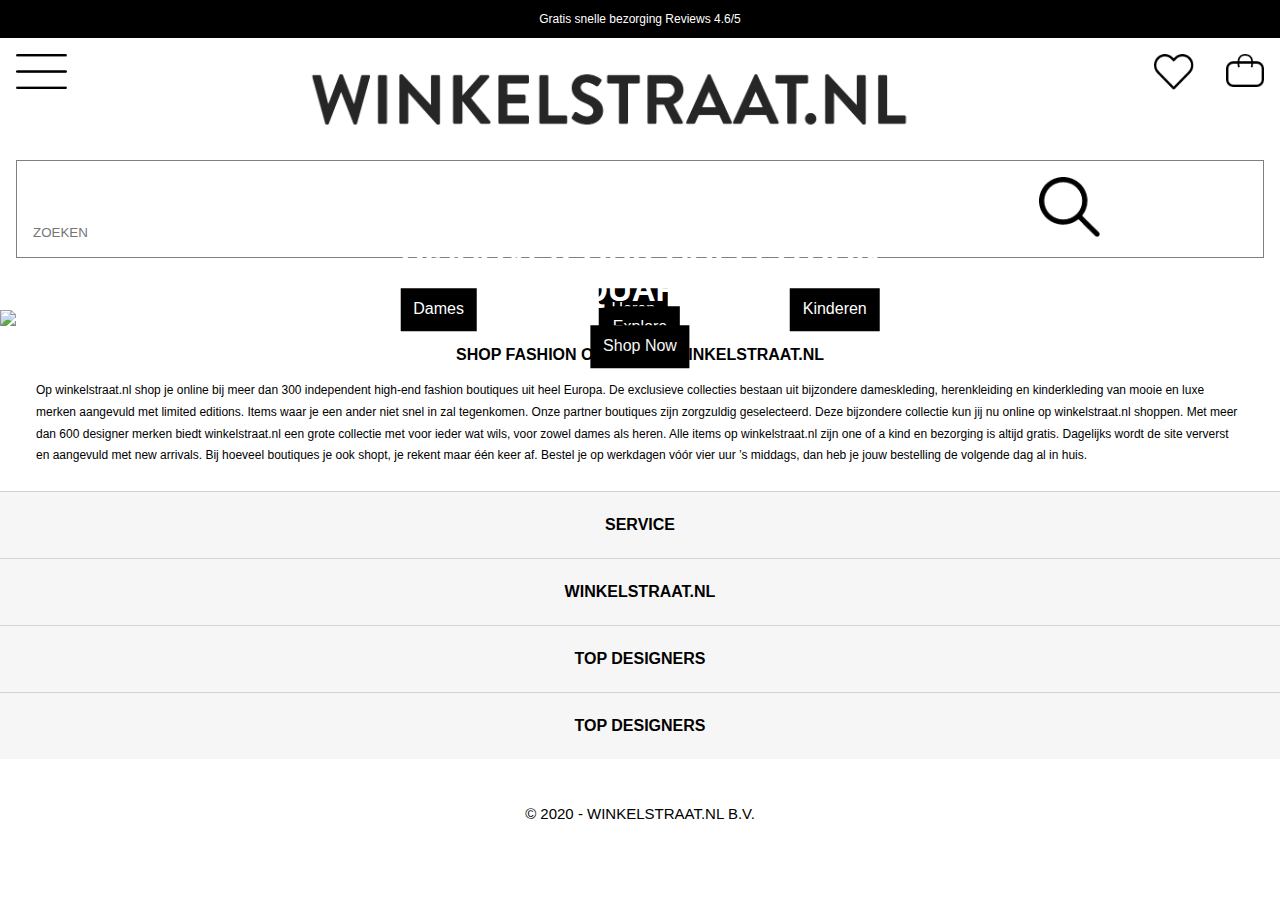
==== index.html @ 3cd6edc6 "Add files via upload" ====
<!doctype html>
<html lang="nl">

<head>
	<meta charset="UTF-8">
	<meta name="author" content="jouw naam">
	<meta name="viewport" content="width=device-width, initial-scale=1">

	<title>Winkelstraat.nl | Shop kleding van 600+ luxe merken | Gratis bezorging</title>

	<link href="styles/style.css" rel="stylesheet">
	<link rel="stylesheet" href="https://cdnjs.cloudflare.com/ajax/libs/font-awesome/4.7.0/css/font-awesome.min.css">

</head>

<body>

	<header>

		<p>Gratis snelle bezorging Reviews 4.6/5</p>
		<i></i>

		<ul>
			<li><a><img src="images/hamburgermenu.png" alt="hamburgermenu" width="100%"></a></li>
			<li><a><img src="images/logo.png" alt="logo winkelstraat" width="60%" ></a></li>
			<li><a><img src="images/heart.png" alt="wishlist" width="100%" ></a></li>
			<li><a><img src="images/bag.png" alt="winkelmandje" width="100%"></a></li>
		</ul>

		<form action="">
  		<input type="text" placeholder="ZOEKEN" name="search">
  		<button type="button" name="button"><img src="images/search.png" alt="" width="50%" ></button>
		</form>

	</header>




	<main>

		<section>

			<div>
				<h1>Discover our collection</h1>
				<ul>
					<li><a href="https://www.winkelstraat.nl/dames">Dames</a></li>
					<li><a href="https://www.winkelstraat.nl/heren">Heren</a></li>
					<li><a href="https://www.winkelstraat.nl/kinderen">Kinderen</a> </li>
				</ul>
			</div>

			<img src="https://www.winkelstraat.nl/cdn-cgi/image/width=1024,height=1024,quality=85,f=auto/media/wysiwyg/home/homepage-lts-algemeen.jpg" alt="" width="100%" >

		</section>

	</main>



		<section>

			<div>
				<h1>New Arrivals x Kids</h1>
				<ul>
					<li><a href="https://www.winkelstraat.nl/new/kinderen">Explore</a></li>
			</div>

			<img src="https://www.winkelstraat.nl/media/catalog/category/Homepage-kids.jpg" alt="" width="100%">

		</section>


		<section>
			<div>
				<h1>Dsquared2</h1>
				<ul>
					<li><a href="https://www.winkelstraat.nl/designers/dsquared2"></a>Shop Now</li>
			</div>


			<img src="https://www.winkelstraat.nl/cdn-cgi/image/width=1200,height=1200,quality=85,f=auto/media/wysiwyg/home-gender/heren/20200406-dsquared2-homepage.jpg" width="100%">
		</section>


		<h2>Shop fashion online op winkelstraat.nl</h2>

		<p>Op winkelstraat.nl shop je online bij meer dan 300 independent high-end fashion boutiques uit heel Europa. De exclusieve collecties bestaan uit bijzondere dameskleding, herenkleiding en kinderkleding van mooie en luxe merken aangevuld met limited editions. Items waar je een ander niet snel in zal tegenkomen. Onze partner boutiques zijn zorgzuldig geselecteerd. Deze bijzondere collectie kun jij nu online op winkelstraat.nl shoppen. Met meer dan 600 designer merken biedt winkelstraat.nl een grote collectie met voor ieder wat wils, voor zowel dames als heren. Alle items op winkelstraat.nl zijn one of a kind en bezorging is altijd gratis. Dagelijks wordt de site ververst en aangevuld met new arrivals. Bij hoeveel boutiques je ook shopt, je rekent maar één keer af. Bestel je op werkdagen vóór vier uur ’s middags, dan heb je jouw bestelling de volgende dag al in huis. </p>

	<footer>

		<section>
			<h2>Service</h2>
			<ul>
				<li><a href="">Klantenservice</a></li>
				<li><a href="">Veelgestelde vragen</a></li>
				<li><a href="">Verzenden</a></li>
				<li><a href="">Betalen</a></li>
				<li><a href="">Nieuwsbrief</a></li>
			</ul>
		</section>

		<section>
			<h2>Winkelstraat.nl</h2>
			<ul>
				<li><a href="">Over ons</a></li>
				<li><a href="">Klantenbeoordelingen</a></li>
				<li><a href="">Jobs en stages</a></li>
				<li><a href="">Samenwerken </a></li>
				<li><a href="">Voorwaarden en privacy</a></li>
				<li><a href="">Voorwaarden boutiques</a></li>
				<li><a href="">Cookies</a></li>
			</ul>

		</section>

		<section>
			<h2>Top designers</h2>
			<ul>
				<li><a href="">Over ons</a></li>
				<li><a href="">Klantenbeoordelingen</a></li>
				<li><a href="">Jobs en stages</a></li>
				<li><a href="">Samenwerken </a></li>
				<li><a href="">Voorwaarden en privacy</a></li>
				<li><a href="">Voorwaarden boutiques</a></li>
				<li><a href="">Cookies</a></li>
			</ul>
		</section>

		<section>
			<h2>Top designers</h2>
			<ul>
				<li><a href="">Over ons</a></li>
				<li><a href="">Klantenbeoordelingen</a></li>
				<li><a href="">Jobs en stages</a></li>
				<li><a href="">Samenwerken </a></li>
				<li><a href="">Voorwaarden en privacy</a></li>
				<li><a href="">Voorwaarden boutiques</a></li>
				<li><a href="">Cookies</a></li>
			</ul>
		</section>

		<section>
			<ul>
				<li><a href="https://www.thuiswinkel.org/leden/winkelstraat.nl/certificaat"><img src="images/thuiswinkel-waarborg-logo.png" width="40%"></a></li>
				<li><a href="https://www.ecommercetrustmark.eu/thuiswinkel/"><img src="images/trust-ecommerce-europe-logo.png" width="40%"></a></li>
				<li><img src="images/ideal-logo.png" width="40%"></li>
				<li><img src="images/afterpay-logo.png" width="100%"></li>
				<li><img src="images/visa-logo.png" width="40%"></li>
				<li><img src="images/mastercard-logo.png" width="40%"></li>
				<li><img src="images/american-express-logo.png" width="40%"></li>
				<li><img src="images/paypal-logo.png" width="100%"</li>
				<li><img src="images/bancontact-mister-cash-logo.png" width="40%"></li>
				<li><img src="images/ups-logo.png" width="40%"></li>
			</ul>
		</section>
	</footer>

		<p> © 2020 - WINKELSTRAAT.NL B.V. </p>

		<script src="scripts/script.js"></script>
</body>

</html>
---- styles/style.css ----
/* CSS Document */

*, *::after, *::before {
  box-sizing:border-box;
  margin: 0; padding: 0;
}

body {
  font-family: sans-serif;
}

/* De paragraaf in de header*/
body header p {
  background-color: #000000;
  color: #FFFFFF;
  text-align: center;
  padding: 1em;
  font-size: 12px;
}



header > ul {
  display: flex;
  justify-content: space-between;

}

header li  {
  color: black;
  list-style-type: none;
  text-align: center;
  margin: 1em;

}

header ul li:first-of-type {
  flex-grow: 4;
}

header ul li:nth-of-type(2){
  flex-grow: 1;

}

header ul li:nth-of-type(3) {
  flex-grow: 1;
}

header ul li:last-of-type {
  flex-grow: 1;
}


header li a {
  text-decoration: none;

}



/* Het formulier krijgt een display flex, zodat alle content in het midden van de pagina komt te staan, van uit horizontaal gezien*/
header form {
  border: 1px solid grey;
  padding: 1em 1em;
  margin: 0 1em 1em 1em;
}

header input {
  border: none;
  width: 80%;
}


header button {
  border: none;
  background-color: white;
  width: 10%;
}





/*Eerste afbeelding - heren, dames & kinderen*/



/* Het section element wordt relative gezet*/
body main section {
  position: relative;
}

/* Het element wordt gepossitioneerd ten opzichte van het parent element, de section. */
body main section div {
  position: absolute;
  top:50%;
  left:50%;
  transform:translate(-50%, -50%);
}

/* De h2 wordt aangeroepen */
body main section h1 {
  color: #FFFFFF;
  text-align: center;
  line-height: 36px;
  font-size: 33px;
  text-transform: uppercase;
  margin-bottom: 0.5em;
}

/* Deze unorderd list wordt doormiddel van display: flex naast elkaar gepositioneerd en ruimte tussen de li's*/
body main section div ul {
  display: flex;
  justify-content: space-between;
}

/* De drie verschillende lijstjes worden aangesproken*/
body main > section li {
  background-color: #000000;
  list-style-type: none;
  padding: 12.5px 12.5px;
}

/*De linkjes worden aangesproken*/
body main section ul li a {
  text-decoration: none;
  color: white;
}


/*Tweede afbeelding - explore kinderen*/


/*Het directe child van de body is de section die een relatief is*/
body > section {
  position: relative;

}

body > section div {
  position: absolute;
  top:50%;
  left:50%;
  transform:translate(-50%, -50%);
}

body > section h1 {
  color: #FFFFFF;
  text-align: center;
  line-height: 36px;
  font-size: 33px;
  text-transform: uppercase;
  margin-bottom: 0.5em;
}

body > section div ul {
  display: flex;
  justify-content: center;
}

/* De drie verschillende lijstjes worden aangesproken*/
div > ul li{
  background-color: #000000;
  list-style-type: none;
  padding: 12.5px 12.5px;
  color: #F6F6F6;
  text-decoration: none;
}



/*De linkjes worden aangesproken*/
body section div ul li a {
  text-decoration: none;
  color: white;
}


body h2 {
  font-size: 16px;
  font-weight: bold;
  text-transform: uppercase;
  text-align: center;
  margin: 1em 2em;

}

/*Informatie over de winkel*/
body > p:first-of-type {
  font-weight: lighter;
  font-size: 12px;
  line-height: 180%;
  margin: 1em 3em 2em;

}

footer section h2 {
  background-color: #F6F6F6;
  padding: 1.5em;
  margin: 0;
  border-top: 0.1em solid lightgray;
}

footer section ul li {
  display: none;
  background-color: #F6F6F6;
  text-align: center;
  padding: 0.5em;

}

footer section ul li a{
  text-decoration: none;
  color: #000000;

}



body footer section:last-of-type ul  {
  display: flex;
  flex-wrap: wrap;
  width: 80%;
  margin: 1em auto;

}

body footer section:last-of-type ul li  {
  flex-wrap: wrap;
  margin-top: 2em;
  text-decoration: none;
  list-style-type: none;
  width: 25%;
  padding: 0;
  margin: 0;
  background-color: white;
}





/*De 2020 laatste paragraaf*/
body > p:nth-of-type(2) {
  text-align: center;
  font-weight: lighter;
  font-size: 15px;
  margin: 2em 0;
}
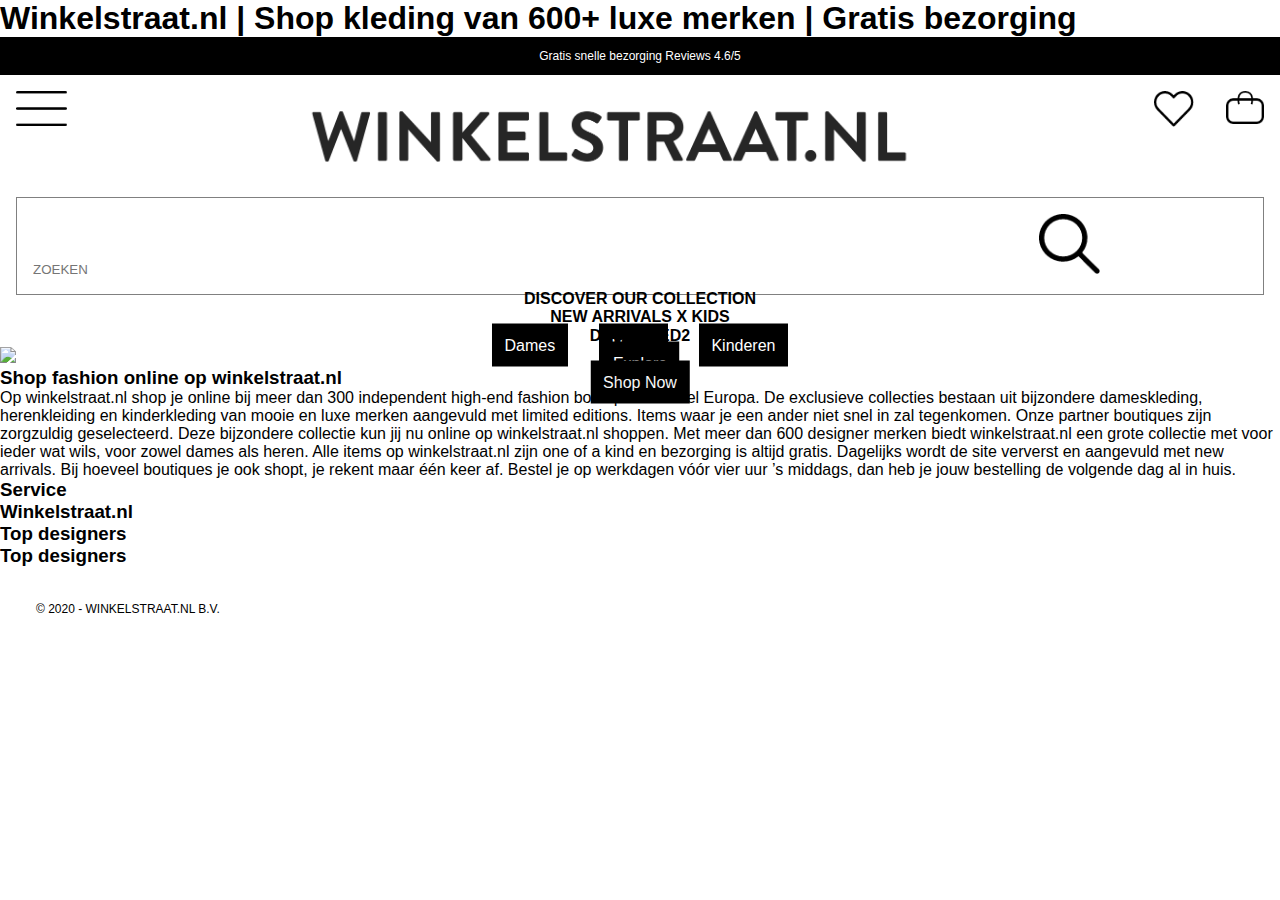
==== commit d9f3da24: "Add files via upload" ====
--- a/index.html
+++ b/index.html
@@ -16,7 +16,7 @@
 <body>
 
 	<header>
-
+		<h1>Winkelstraat.nl | Shop kleding van 600+ luxe merken | Gratis bezorging</h1>
 		<p>Gratis snelle bezorging Reviews 4.6/5</p>
 		<i></i>
 
@@ -42,7 +42,7 @@
 		<section>
 
 			<div>
-				<h1>Discover our collection</h1>
+				<h2>Discover our collection</h2>
 				<ul>
 					<li><a href="https://www.winkelstraat.nl/dames">Dames</a></li>
 					<li><a href="https://www.winkelstraat.nl/heren">Heren</a></li>
@@ -61,7 +61,7 @@
 		<section>
 
 			<div>
-				<h1>New Arrivals x Kids</h1>
+				<h2>New Arrivals x Kids</h2>
 				<ul>
 					<li><a href="https://www.winkelstraat.nl/new/kinderen">Explore</a></li>
 			</div>
@@ -73,7 +73,7 @@
 
 		<section>
 			<div>
-				<h1>Dsquared2</h1>
+				<h2>Dsquared2</h2>
 				<ul>
 					<li><a href="https://www.winkelstraat.nl/designers/dsquared2"></a>Shop Now</li>
 			</div>
@@ -82,15 +82,15 @@
 			<img src="https://www.winkelstraat.nl/cdn-cgi/image/width=1200,height=1200,quality=85,f=auto/media/wysiwyg/home-gender/heren/20200406-dsquared2-homepage.jpg" width="100%">
 		</section>
 
+		<section>
+			<h3>Shop fashion online op winkelstraat.nl</h3>
 
-		<h2>Shop fashion online op winkelstraat.nl</h2>
-
-		<p>Op winkelstraat.nl shop je online bij meer dan 300 independent high-end fashion boutiques uit heel Europa. De exclusieve collecties bestaan uit bijzondere dameskleding, herenkleiding en kinderkleding van mooie en luxe merken aangevuld met limited editions. Items waar je een ander niet snel in zal tegenkomen. Onze partner boutiques zijn zorgzuldig geselecteerd. Deze bijzondere collectie kun jij nu online op winkelstraat.nl shoppen. Met meer dan 600 designer merken biedt winkelstraat.nl een grote collectie met voor ieder wat wils, voor zowel dames als heren. Alle items op winkelstraat.nl zijn one of a kind en bezorging is altijd gratis. Dagelijks wordt de site ververst en aangevuld met new arrivals. Bij hoeveel boutiques je ook shopt, je rekent maar één keer af. Bestel je op werkdagen vóór vier uur ’s middags, dan heb je jouw bestelling de volgende dag al in huis. </p>
-
+			<p>Op winkelstraat.nl shop je online bij meer dan 300 independent high-end fashion boutiques uit heel Europa. De exclusieve collecties bestaan uit bijzondere dameskleding, herenkleiding en kinderkleding van mooie en luxe merken aangevuld met limited editions. Items waar je een ander niet snel in zal tegenkomen. Onze partner boutiques zijn zorgzuldig geselecteerd. Deze bijzondere collectie kun jij nu online op winkelstraat.nl shoppen. Met meer dan 600 designer merken biedt winkelstraat.nl een grote collectie met voor ieder wat wils, voor zowel dames als heren. Alle items op winkelstraat.nl zijn one of a kind en bezorging is altijd gratis. Dagelijks wordt de site ververst en aangevuld met new arrivals. Bij hoeveel boutiques je ook shopt, je rekent maar één keer af. Bestel je op werkdagen vóór vier uur ’s middags, dan heb je jouw bestelling de volgende dag al in huis. </p>
+		</section>
 	<footer>
 
 		<section>
-			<h2>Service</h2>
+			<h3>Service</h3>
 			<ul>
 				<li><a href="">Klantenservice</a></li>
 				<li><a href="">Veelgestelde vragen</a></li>
@@ -101,7 +101,7 @@
 		</section>
 
 		<section>
-			<h2>Winkelstraat.nl</h2>
+			<h3>Winkelstraat.nl</h3>
 			<ul>
 				<li><a href="">Over ons</a></li>
 				<li><a href="">Klantenbeoordelingen</a></li>
@@ -115,7 +115,7 @@
 		</section>
 
 		<section>
-			<h2>Top designers</h2>
+			<h3>Top designers</h3>
 			<ul>
 				<li><a href="">Over ons</a></li>
 				<li><a href="">Klantenbeoordelingen</a></li>
@@ -128,7 +128,7 @@
 		</section>
 
 		<section>
-			<h2>Top designers</h2>
+			<h3>Top designers</h3>
 			<ul>
 				<li><a href="">Over ons</a></li>
 				<li><a href="">Klantenbeoordelingen</a></li>
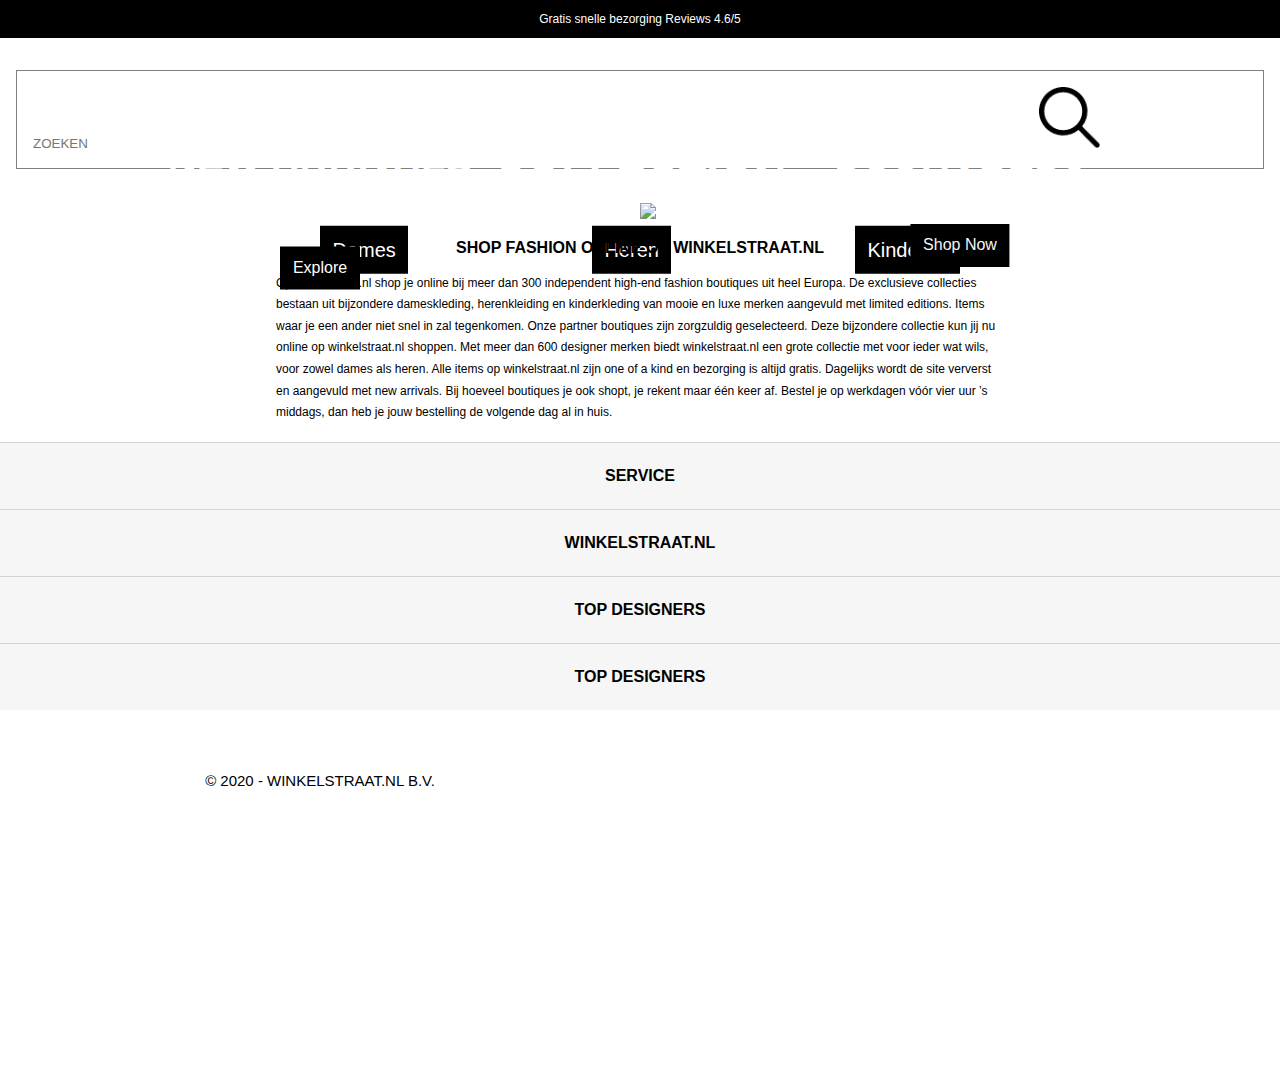
==== commit 9b1a29de: "Add files via upload" ====
--- a/index.html
+++ b/index.html
@@ -18,13 +18,13 @@
 	<header>
 		<h1>Winkelstraat.nl | Shop kleding van 600+ luxe merken | Gratis bezorging</h1>
 		<p>Gratis snelle bezorging Reviews 4.6/5</p>
-		<i></i>
+		 <i></i>
 
 		<ul>
-			<li><a><img src="images/hamburgermenu.png" alt="hamburgermenu" width="100%"></a></li>
-			<li><a><img src="images/logo.png" alt="logo winkelstraat" width="60%" ></a></li>
-			<li><a><img src="images/heart.png" alt="wishlist" width="100%" ></a></li>
-			<li><a><img src="images/bag.png" alt="winkelmandje" width="100%"></a></li>
+			<li><a></a></li>
+			<li><a></a></li>
+			<li><a></a></li>
+			<li><a></a></li>
 		</ul>
 
 		<form action="">
@@ -44,7 +44,7 @@
 			<div>
 				<h2>Discover our collection</h2>
 				<ul>
-					<li><a href="https://www.winkelstraat.nl/dames">Dames</a></li>
+					<li><a href="detailpagina.html">Dames</a></li>
 					<li><a href="https://www.winkelstraat.nl/heren">Heren</a></li>
 					<li><a href="https://www.winkelstraat.nl/kinderen">Kinderen</a> </li>
 				</ul>
--- a/styles/style.css
+++ b/styles/style.css
@@ -18,7 +18,31 @@
   font-size: 12px;
 }
 
-
+ body header i {
+   background-image: url("../images/stars.png");
+   z-index: 2;
+ }
+
+
+
+header ul li a:first-of-type {
+  background-image: url("../images/hamburgermenu.png");
+  background-repeat: no-repeat;
+  width: 30em;
+  text-decoration: none;
+}
+
+header ul li a:nth-of-type(2) {
+  background-image: url("../images/logo.png");
+}
+
+header ul li a:nth-of-type(3) {
+  background-image: url("../images/heart.png");
+}
+
+header ul li a:nth-of-type(4) {
+  background-image: url("../images/bag.png");
+}
 
 header > ul {
   display: flex;
@@ -51,10 +75,9 @@
   flex-grow: 1;
 }
 
-
-header li a {
-  text-decoration: none;
-
+header h1 {
+  position: absolute;
+  left: -666em;
 }
 
 
@@ -80,9 +103,6 @@
 
 
 
-
-
-/*Eerste afbeelding - heren, dames & kinderen*/
 
 
 
@@ -100,7 +120,7 @@
 }
 
 /* De h2 wordt aangeroepen */
-body main section h1 {
+body main section h2 {
   color: #FFFFFF;
   text-align: center;
   line-height: 36px;
@@ -108,6 +128,21 @@
   text-transform: uppercase;
   margin-bottom: 0.5em;
 }
+
+@media (min-width:50em) {
+    body main section h2 {
+      font-size: 45px;
+      line-height: 45px;
+      text-transform: uppercase;
+      margin-bottom: 0.5em;
+    }
+    body main section li {
+      font-size: 20px;
+    }
+  }
+
+
+
 
 /* Deze unorderd list wordt doormiddel van display: flex naast elkaar gepositioneerd en ruimte tussen de li's*/
 body main section div ul {
@@ -145,7 +180,7 @@
   transform:translate(-50%, -50%);
 }
 
-body > section h1 {
+body section h2 {
   color: #FFFFFF;
   text-align: center;
   line-height: 36px;
@@ -153,6 +188,15 @@
   text-transform: uppercase;
   margin-bottom: 0.5em;
 }
+
+@media (min-width:45em) {
+    body section h2 {
+      font-size: 40px;
+      line-height: 45px;
+      text-transform: uppercase;
+      margin-bottom: 0.5em;
+    }
+  }
 
 body > section div ul {
   display: flex;
@@ -177,7 +221,7 @@
 }
 
 
-body h2 {
+body section h3 {
   font-size: 16px;
   font-weight: bold;
   text-transform: uppercase;
@@ -187,23 +231,51 @@
 }
 
 /*Informatie over de winkel*/
-body > p:first-of-type {
+body section:last-of-type p {
   font-weight: lighter;
   font-size: 12px;
   line-height: 180%;
   margin: 1em 3em 2em;
-
-}
-
-footer section h2 {
+  margin: 0em 3em 1.5em ;
+}
+
+@media (min-width:45em) {
+ body {
+   display: grid;
+   grid-template-columns: 1fr 1fr;
+ }
+ header,
+ main,
+ footer,
+ section:last-of-type {
+   grid-column: 1 / -1;
+ }
+ body >  section:last-of-type {
+   max-width: 50em;
+   margin: 0 auto;
+ }
+}
+
+
+
+
+
+
+
+
+footer section h3 {
   background-color: #F6F6F6;
   padding: 1.5em;
   margin: 0;
   border-top: 0.1em solid lightgray;
 }
 
+footer section ul {
+  height: 0;
+  opacity: 0;
+}
+
 footer section ul li {
-  display: none;
   background-color: #F6F6F6;
   text-align: center;
   padding: 0.5em;
@@ -215,7 +287,6 @@
   color: #000000;
 
 }
-
 
 
 body footer section:last-of-type ul  {
@@ -242,7 +313,7 @@
 
 
 /*De 2020 laatste paragraaf*/
-body > p:nth-of-type(2) {
+body > p {
   text-align: center;
   font-weight: lighter;
   font-size: 15px;
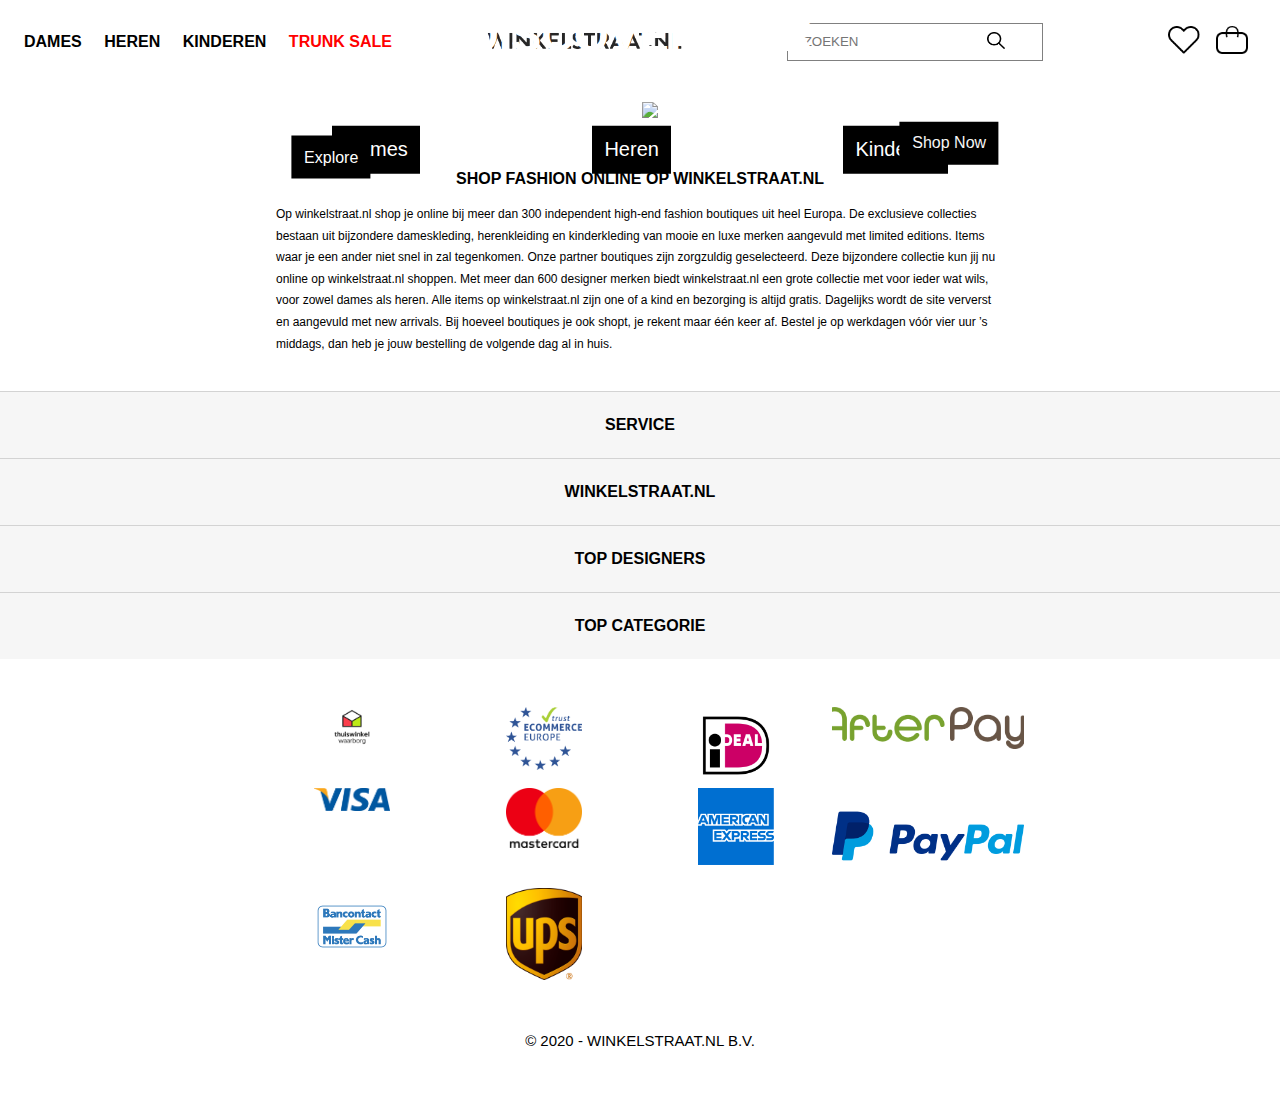
==== commit dc70fe31: "Add files via upload" ====
--- a/index.html
+++ b/index.html
@@ -17,19 +17,26 @@
 
 	<header>
 		<h1>Winkelstraat.nl | Shop kleding van 600+ luxe merken | Gratis bezorging</h1>
-		<p>Gratis snelle bezorging Reviews 4.6/5</p>
-		 <i></i>
 
 		<ul>
-			<li><a></a></li>
-			<li><a></a></li>
+			<li>Dames</li>
+			<li>Heren</li>
+			<li>Kinderen</li>
+			<li>Trunk Sale</li>
+		</ul>
+
+
+		<button type="button" name="button"></button>
+		<a><img src="images/logo.png" alt=""></a>
+
+		<ul>
 			<li><a></a></li>
 			<li><a></a></li>
 		</ul>
 
 		<form action="">
   		<input type="text" placeholder="ZOEKEN" name="search">
-  		<button type="button" name="button"><img src="images/search.png" alt="" width="50%" ></button>
+  		<button type="button" name="button"><img src="images/search.png" alt="" width="30%" ></button>
 		</form>
 
 	</header>
@@ -90,7 +97,7 @@
 	<footer>
 
 		<section>
-			<h3>Service</h3>
+			<button>Service</button>
 			<ul>
 				<li><a href="">Klantenservice</a></li>
 				<li><a href="">Veelgestelde vragen</a></li>
@@ -101,7 +108,7 @@
 		</section>
 
 		<section>
-			<h3>Winkelstraat.nl</h3>
+			<button>Winkelstraat.nl</button>
 			<ul>
 				<li><a href="">Over ons</a></li>
 				<li><a href="">Klantenbeoordelingen</a></li>
@@ -115,7 +122,7 @@
 		</section>
 
 		<section>
-			<h3>Top designers</h3>
+			<button>Top designers</button>
 			<ul>
 				<li><a href="">Over ons</a></li>
 				<li><a href="">Klantenbeoordelingen</a></li>
@@ -128,7 +135,7 @@
 		</section>
 
 		<section>
-			<h3>Top designers</h3>
+			<button>Top categorie</button>
 			<ul>
 				<li><a href="">Over ons</a></li>
 				<li><a href="">Klantenbeoordelingen</a></li>
@@ -154,11 +161,14 @@
 				<li><img src="images/ups-logo.png" width="40%"></li>
 			</ul>
 		</section>
-	</footer>
 
 		<p> © 2020 - WINKELSTRAAT.NL B.V. </p>
 
+	</footer>
+
+
 		<script src="scripts/script.js"></script>
+
 </body>
 
 </html>
--- a/styles/style.css
+++ b/styles/style.css
@@ -9,44 +9,128 @@
   font-family: sans-serif;
 }
 
-/* De paragraaf in de header*/
-body header p {
-  background-color: #000000;
-  color: #FFFFFF;
-  text-align: center;
-  padding: 1em;
-  font-size: 12px;
-}
-
- body header i {
-   background-image: url("../images/stars.png");
-   z-index: 2;
- }
-
-
-
-header ul li a:first-of-type {
+
+header {
+  display: flex;
+  flex-wrap: wrap;
+  align-items: center;
+
+}
+
+
+header > button,
+header ul:nth-of-type(2) li:first-of-type a,
+header ul:nth-of-type(2) li:nth-last-of-type(1) a {
+  background-size: contain;
+  background-position: center;
+  display: inline-block;
+  width: 2em;
+  height: 2em;
+  text-decoration: none;
+}
+
+header > button {
   background-image: url("../images/hamburgermenu.png");
   background-repeat: no-repeat;
-  width: 30em;
-  text-decoration: none;
-}
-
-header ul li a:nth-of-type(2) {
+  margin-left: 1.5em
+}
+
+header a:first-of-type img {
   background-image: url("../images/logo.png");
-}
-
-header ul li a:nth-of-type(3) {
+  background-repeat: no-repeat;
+  width: 12.5em;
+
+}
+
+header ul li:nth-of-type(1) a {
   background-image: url("../images/heart.png");
-}
-
-header ul li a:nth-of-type(4) {
+  background-repeat: no-repeat;
+}
+
+header ul li:nth-of-type(2) a {
   background-image: url("../images/bag.png");
-}
-
-header > ul {
+  background-repeat: no-repeat;
+  margin-right: 0.5em;
+}
+
+header ul {
   display: flex;
   justify-content: space-between;
+  align-items: center;
+
+
+}
+
+header {
+  display: flex;
+  flex-wrap: wrap;
+  align-items: center;
+  justify-content: space-between;
+}
+
+header ul:first-of-type {
+  display: none;
+}
+
+
+
+header form {
+  width: 100%;
+}
+
+
+header > button {
+  display:block;
+}
+
+@media (min-width:1227px) {
+    body main{
+      margin: 0 1.5em;
+
+    }
+
+    body > section:first-of-type div h2 {
+      margin: 0 0.5em;
+      font-size: 30px;
+    }
+
+    body > section:first-of-type {
+        margin-left: 1.5em;
+        margin-right: 0.5em;
+
+    }
+
+    body > section:nth-last-of-type(2) {
+        margin-right: 1.5em;
+        margin-left: 0.5em;
+
+    }
+
+
+    header {
+      justify-content: space-between;
+    }
+    header form {
+      width: 20vw;
+      order: 3;
+    }
+    header ul:first-of-type {
+      width: 30vw;
+      display: flex;
+      order: -1;
+      margin-left: 1em;
+    }
+    header > a img {
+      order: 2;
+    }
+
+    header ul:last-of-type {
+      order: 4;
+      margin: 1em;
+    }
+    header > button {
+      display: none;
+    }
 
 }
 
@@ -54,26 +138,15 @@
   color: black;
   list-style-type: none;
   text-align: center;
-  margin: 1em;
-
-}
-
-header ul li:first-of-type {
-  flex-grow: 4;
-}
-
-header ul li:nth-of-type(2){
-  flex-grow: 1;
-
-}
-
-header ul li:nth-of-type(3) {
-  flex-grow: 1;
-}
-
-header ul li:last-of-type {
-  flex-grow: 1;
-}
+  margin: 0.5em;
+  font-weight: bold;
+  text-transform: uppercase;
+}
+
+header li:last-of-type  {
+  color: red;
+}
+
 
 header h1 {
   position: absolute;
@@ -85,8 +158,10 @@
 /* Het formulier krijgt een display flex, zodat alle content in het midden van de pagina komt te staan, van uit horizontaal gezien*/
 header form {
   border: 1px solid grey;
-  padding: 1em 1em;
-  margin: 0 1em 1em 1em;
+  padding: 0.5em 1em;
+  margin: 1em 1em 1em 1em;
+  display: flex;
+  justify-content: space-between;
 }
 
 header input {
@@ -98,7 +173,6 @@
 header button {
   border: none;
   background-color: white;
-  width: 10%;
 }
 
 
@@ -134,10 +208,11 @@
       font-size: 45px;
       line-height: 45px;
       text-transform: uppercase;
-      margin-bottom: 0.5em;
+
     }
     body main section li {
       font-size: 20px;
+
     }
   }
 
@@ -148,6 +223,7 @@
 body main section div ul {
   display: flex;
   justify-content: space-between;
+
 }
 
 /* De drie verschillende lijstjes worden aangesproken*/
@@ -187,11 +263,11 @@
   font-size: 33px;
   text-transform: uppercase;
   margin-bottom: 0.5em;
+
 }
 
 @media (min-width:45em) {
     body section h2 {
-      font-size: 40px;
       line-height: 45px;
       text-transform: uppercase;
       margin-bottom: 0.5em;
@@ -226,8 +302,16 @@
   font-weight: bold;
   text-transform: uppercase;
   text-align: center;
-  margin: 1em 2em;
-
+  margin: 3em 2em 1em;
+
+}
+
+body > section:first-of-type {
+  margin-right: 0.1em;
+}
+
+body > section:nth-of-type(2) {
+  margin-left: 0.15em;
 }
 
 /*Informatie over de winkel*/
@@ -235,8 +319,7 @@
   font-weight: lighter;
   font-size: 12px;
   line-height: 180%;
-  margin: 1em 3em 2em;
-  margin: 0em 3em 1.5em ;
+  margin: 0em 3em 3em ;
 }
 
 @media (min-width:45em) {
@@ -270,9 +353,46 @@
   border-top: 0.1em solid lightgray;
 }
 
+footer section button {
+  background-color: #F6F6F6;
+  padding: 1.5em;
+  margin: 0;
+  border-top: 0.01em solid lightgray;
+  border-bottom: 0em;
+  border-right: 0em;
+  border-left: 0em;
+  width: 100%;
+  font-size: 16px;
+  font-weight: bold;
+  text-transform: uppercase;
+  outline: none;
+}
+
+
 footer section ul {
-  height: 0;
+  max-height: 0;
   opacity: 0;
+  transition: 1s;
+}
+
+.toonFooter footer section:first-of-type ul {
+  max-height: 100em;
+  opacity: 1;
+}
+
+.toonFooter2 footer section:nth-of-type(2) ul {
+  max-height: 100em;
+  opacity: 1;
+}
+
+.toonFooter3 footer section:nth-of-type(3) ul {
+  max-height: 100em;
+  opacity: 1;
+}
+
+.toonFoote4 footer section:nth-of-type(4) ul {
+  max-height: 100em;
+  opacity: 1;
 }
 
 footer section ul li {
@@ -292,9 +412,8 @@
 body footer section:last-of-type ul  {
   display: flex;
   flex-wrap: wrap;
-  width: 80%;
-  margin: 1em auto;
-
+  width: 60%;
+  margin: 3em auto;
 }
 
 body footer section:last-of-type ul li  {
@@ -308,14 +427,20 @@
   background-color: white;
 }
 
+footer section:last-of-type ul {
+  max-height: 1000em;
+  opacity: 1;
+
+}
+
 
 
 
 
 /*De 2020 laatste paragraaf*/
-body > p {
+body footer > p {
   text-align: center;
   font-weight: lighter;
   font-size: 15px;
-  margin: 2em 0;
-}
+  margin: 3em 0;
+}
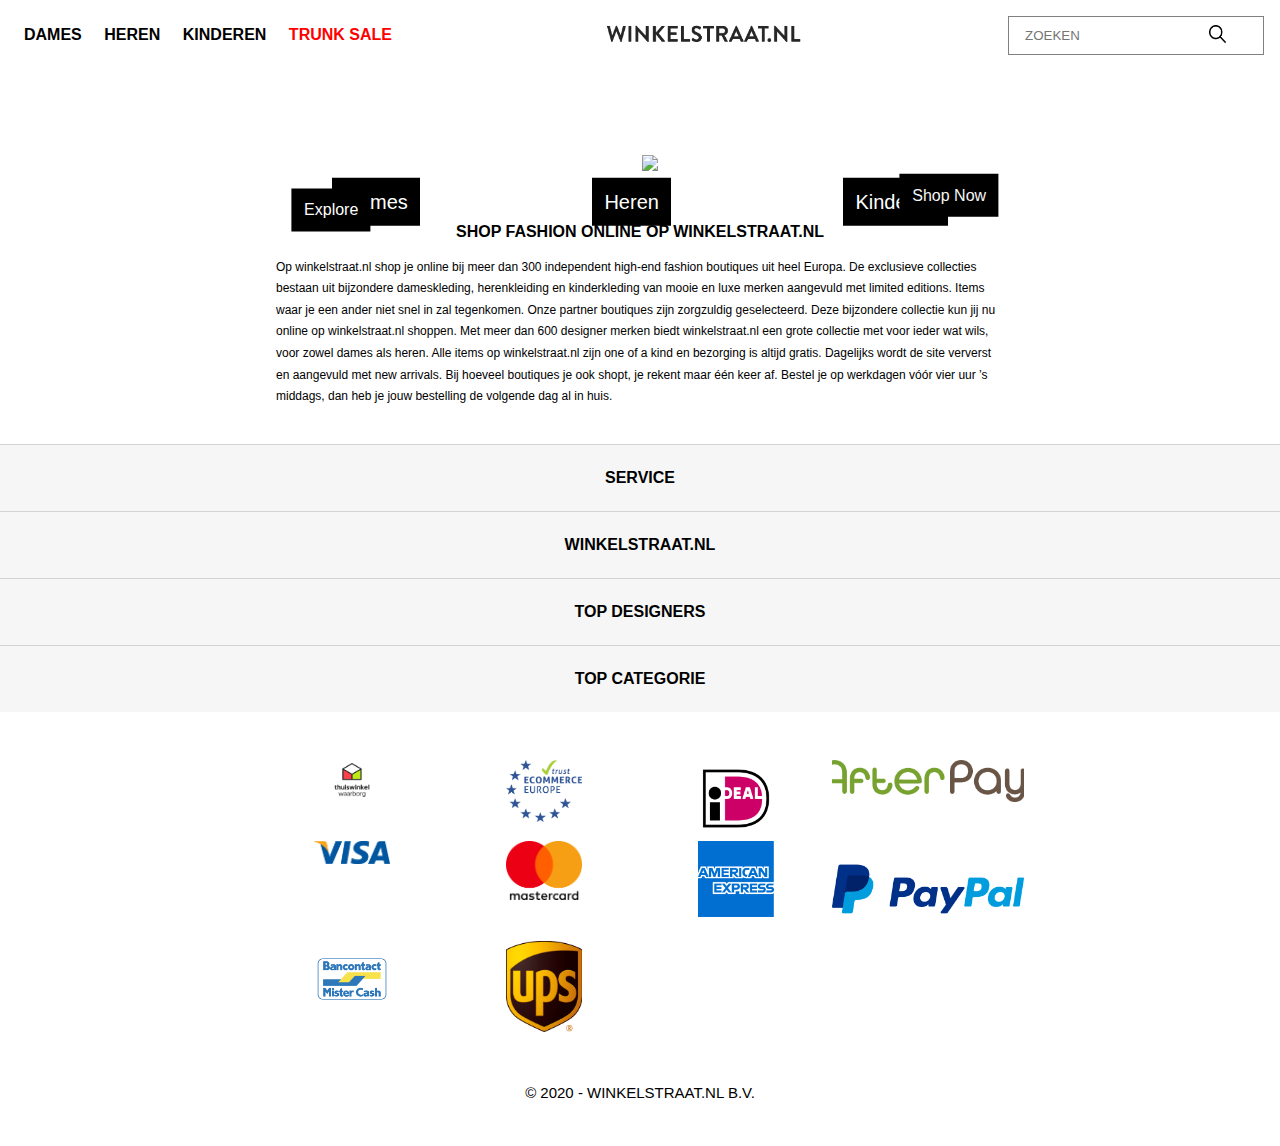
==== commit 9e7913c9: "Add files via upload" ====
--- a/index.html
+++ b/index.html
@@ -17,14 +17,14 @@
 
 	<header>
 		<h1>Winkelstraat.nl | Shop kleding van 600+ luxe merken | Gratis bezorging</h1>
-
-		<ul>
-			<li>Dames</li>
-			<li>Heren</li>
-			<li>Kinderen</li>
-			<li>Trunk Sale</li>
-		</ul>
-
+		<nav>
+			<ul>
+				<li>Dames</li>
+				<li>Heren</li>
+				<li>Kinderen</li>
+				<li>Trunk Sale</li>
+			</ul>
+		</nav>
 
 		<button type="button" name="button"></button>
 		<a><img src="images/logo.png" alt=""></a>
@@ -94,10 +94,11 @@
 
 			<p>Op winkelstraat.nl shop je online bij meer dan 300 independent high-end fashion boutiques uit heel Europa. De exclusieve collecties bestaan uit bijzondere dameskleding, herenkleiding en kinderkleding van mooie en luxe merken aangevuld met limited editions. Items waar je een ander niet snel in zal tegenkomen. Onze partner boutiques zijn zorgzuldig geselecteerd. Deze bijzondere collectie kun jij nu online op winkelstraat.nl shoppen. Met meer dan 600 designer merken biedt winkelstraat.nl een grote collectie met voor ieder wat wils, voor zowel dames als heren. Alle items op winkelstraat.nl zijn one of a kind en bezorging is altijd gratis. Dagelijks wordt de site ververst en aangevuld met new arrivals. Bij hoeveel boutiques je ook shopt, je rekent maar één keer af. Bestel je op werkdagen vóór vier uur ’s middags, dan heb je jouw bestelling de volgende dag al in huis. </p>
 		</section>
+
 	<footer>
 
 		<section>
-			<button>Service</button>
+			<button type="button">Service</button>
 			<ul>
 				<li><a href="">Klantenservice</a></li>
 				<li><a href="">Veelgestelde vragen</a></li>
@@ -108,7 +109,7 @@
 		</section>
 
 		<section>
-			<button>Winkelstraat.nl</button>
+			<button type="button">Winkelstraat.nl</button>
 			<ul>
 				<li><a href="">Over ons</a></li>
 				<li><a href="">Klantenbeoordelingen</a></li>
@@ -122,7 +123,7 @@
 		</section>
 
 		<section>
-			<button>Top designers</button>
+			<button type="button">Top designers</button>
 			<ul>
 				<li><a href="">Over ons</a></li>
 				<li><a href="">Klantenbeoordelingen</a></li>
@@ -135,7 +136,7 @@
 		</section>
 
 		<section>
-			<button>Top categorie</button>
+			<button type="button">Top categorie</button>
 			<ul>
 				<li><a href="">Over ons</a></li>
 				<li><a href="">Klantenbeoordelingen</a></li>
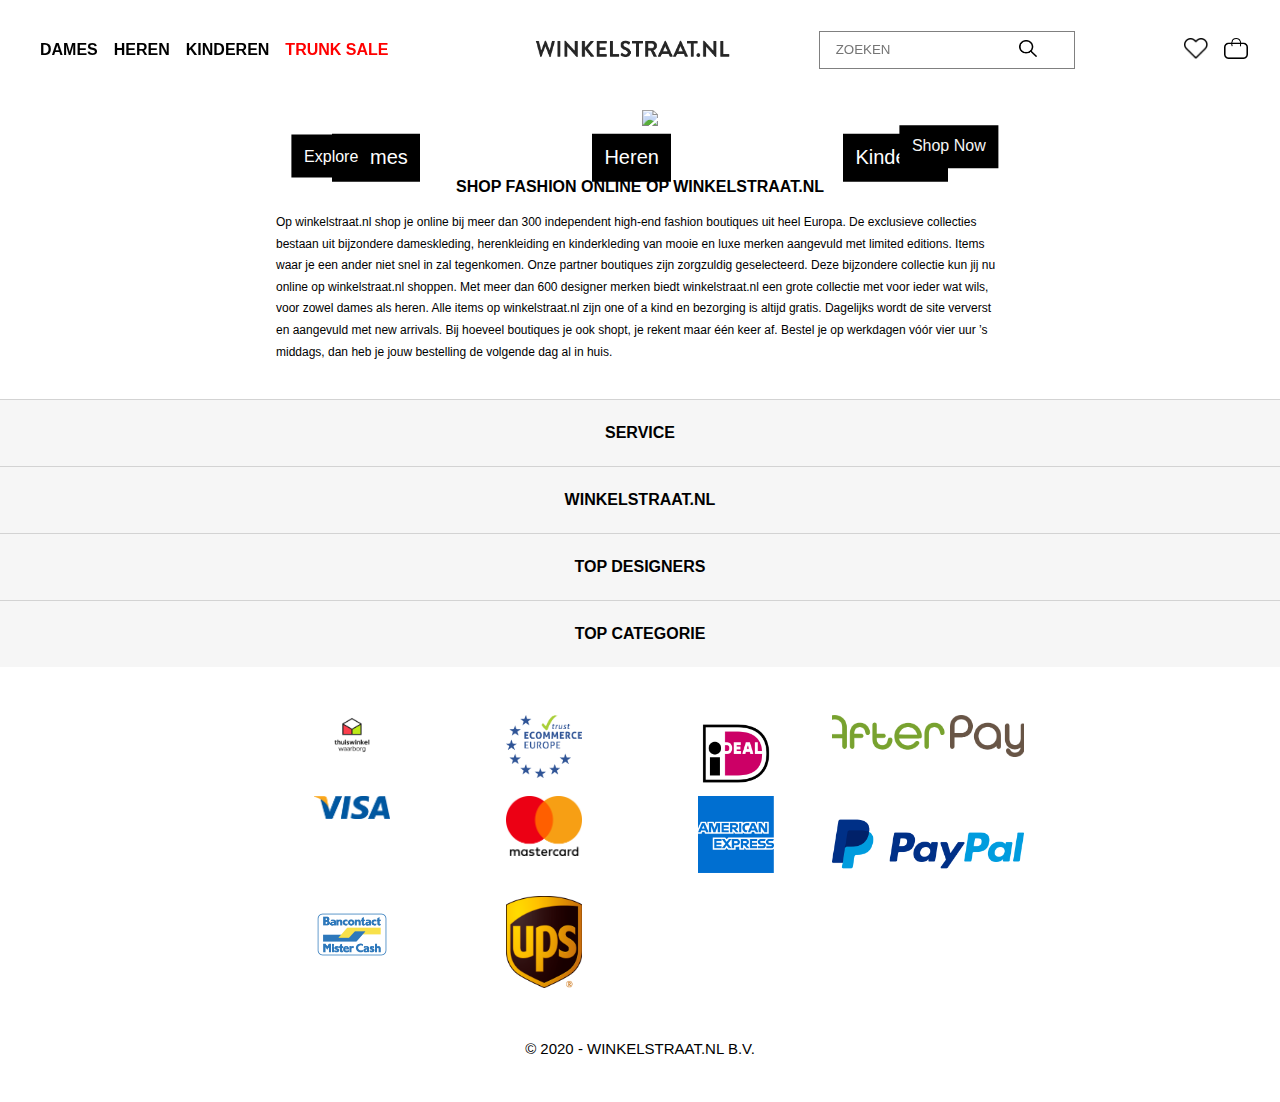
==== commit 21b9f51f: "Add files via upload" ====
--- a/index.html
+++ b/index.html
@@ -27,7 +27,7 @@
 		</nav>
 
 		<button type="button" name="button"></button>
-		<a><img src="images/logo.png" alt=""></a>
+		<a href="http://127.0.0.1:3000/"><img src="images/logo.png" alt=""></a>
 
 		<ul>
 			<li><a></a></li>
--- a/styles/style.css
+++ b/styles/style.css
@@ -14,17 +14,27 @@
   display: flex;
   flex-wrap: wrap;
   align-items: center;
-
+  justify-content: space-between;
+  margin-top: 0.5em;
+
+  position: sticky;
+  top: 0;
+  background-color: rgba(255,255,255, 0.85);
+  z-index: 1;
+}
+
+header nav  {
+  display: none;
 }
 
 
 header > button,
-header ul:nth-of-type(2) li:first-of-type a,
-header ul:nth-of-type(2) li:nth-last-of-type(1) a {
+header ul li:first-of-type a,
+header ul li:nth-last-of-type(1) a {
   background-size: contain;
   background-position: center;
   display: inline-block;
-  width: 2em;
+  width: 1.5em;
   height: 2em;
   text-decoration: none;
 }
@@ -32,15 +42,16 @@
 header > button {
   background-image: url("../images/hamburgermenu.png");
   background-repeat: no-repeat;
-  margin-left: 1.5em
-}
-
-header a:first-of-type img {
+  margin-left: 1.5em;
+
+}
+
+header > a img {
   background-image: url("../images/logo.png");
   background-repeat: no-repeat;
   width: 12.5em;
-
-}
+}
+
 
 header ul li:nth-of-type(1) a {
   background-image: url("../images/heart.png");
@@ -55,24 +66,7 @@
 
 header ul {
   display: flex;
-  justify-content: space-between;
-  align-items: center;
-
-
-}
-
-header {
-  display: flex;
-  flex-wrap: wrap;
-  align-items: center;
-  justify-content: space-between;
-}
-
-header ul:first-of-type {
-  display: none;
-}
-
-
+}
 
 header form {
   width: 100%;
@@ -80,59 +74,10 @@
 
 
 header > button {
-  display:block;
-}
-
-@media (min-width:1227px) {
-    body main{
-      margin: 0 1.5em;
-
-    }
-
-    body > section:first-of-type div h2 {
-      margin: 0 0.5em;
-      font-size: 30px;
-    }
-
-    body > section:first-of-type {
-        margin-left: 1.5em;
-        margin-right: 0.5em;
-
-    }
-
-    body > section:nth-last-of-type(2) {
-        margin-right: 1.5em;
-        margin-left: 0.5em;
-
-    }
-
-
-    header {
-      justify-content: space-between;
-    }
-    header form {
-      width: 20vw;
-      order: 3;
-    }
-    header ul:first-of-type {
-      width: 30vw;
-      display: flex;
-      order: -1;
-      margin-left: 1em;
-    }
-    header > a img {
-      order: 2;
-    }
-
-    header ul:last-of-type {
-      order: 4;
-      margin: 1em;
-    }
-    header > button {
-      display: none;
-    }
-
-}
+  display: block;
+}
+
+
 
 header li  {
   color: black;
@@ -141,6 +86,7 @@
   margin: 0.5em;
   font-weight: bold;
   text-transform: uppercase;
+
 }
 
 header li:last-of-type  {
@@ -152,8 +98,6 @@
   position: absolute;
   left: -666em;
 }
-
-
 
 /* Het formulier krijgt een display flex, zodat alle content in het midden van de pagina komt te staan, van uit horizontaal gezien*/
 header form {
@@ -162,17 +106,19 @@
   margin: 1em 1em 1em 1em;
   display: flex;
   justify-content: space-between;
+
 }
 
 header input {
   border: none;
   width: 80%;
+  background-color: rgba(255, 255, 255, 0.0);
 }
 
 
 header button {
   border: none;
-  background-color: white;
+  background-color: rgba(255, 255, 255, 0.0);
 }
 
 
@@ -203,21 +149,6 @@
   margin-bottom: 0.5em;
 }
 
-@media (min-width:50em) {
-    body main section h2 {
-      font-size: 45px;
-      line-height: 45px;
-      text-transform: uppercase;
-
-    }
-    body main section li {
-      font-size: 20px;
-
-    }
-  }
-
-
-
 
 /* Deze unorderd list wordt doormiddel van display: flex naast elkaar gepositioneerd en ruimte tussen de li's*/
 body main section div ul {
@@ -239,8 +170,24 @@
   color: white;
 }
 
-
-/*Tweede afbeelding - explore kinderen*/
+/*Detailpagina navigatie onder aan de artikelen*/
+body main section nav ul li:first-of-type a{
+  background-image: url("../images/nav-pijl-links.svg");
+  width: 3em;
+  height: 3em;
+  display: inline-block;
+  background-size: cover;
+  background-repeat: no-repeat;
+}
+
+body main section nav ul li:nth-of-type(2) a{
+  background-image: url("../images/nav-pijl-rechts.svg");
+  width: 3em;
+  height: 3em;
+  display: inline-block;
+  background-size: cover;
+  background-repeat: no-repeat;
+}
 
 
 /*Het directe child van de body is de section die een relatief is*/
@@ -256,6 +203,12 @@
   transform:translate(-50%, -50%);
 }
 
+body > section div ul {
+display: flex;
+justify-content: center;
+
+}
+
 body section h2 {
   color: #FFFFFF;
   text-align: center;
@@ -266,18 +219,6 @@
 
 }
 
-@media (min-width:45em) {
-    body section h2 {
-      line-height: 45px;
-      text-transform: uppercase;
-      margin-bottom: 0.5em;
-    }
-  }
-
-body > section div ul {
-  display: flex;
-  justify-content: center;
-}
 
 /* De drie verschillende lijstjes worden aangesproken*/
 div > ul li{
@@ -288,14 +229,11 @@
   text-decoration: none;
 }
 
-
-
 /*De linkjes worden aangesproken*/
 body section div ul li a {
   text-decoration: none;
   color: white;
 }
-
 
 body section h3 {
   font-size: 16px;
@@ -303,15 +241,16 @@
   text-transform: uppercase;
   text-align: center;
   margin: 3em 2em 1em;
-
-}
-
+}
+
+/*Geeft een margin rechts */
 body > section:first-of-type {
   margin-right: 0.1em;
 }
 
+/*Geeft een margin links */
 body > section:nth-of-type(2) {
-  margin-left: 0.15em;
+  margin-left: 0.1em;
 }
 
 /*Informatie over de winkel*/
@@ -321,6 +260,121 @@
   line-height: 180%;
   margin: 0em 3em 3em ;
 }
+
+
+
+
+/*Begin van de footer*/
+
+footer section h3 {
+  background-color: #F6F6F6;
+  padding: 1.5em;
+  margin: 0;
+  border-top: 0.1em solid lightgray;
+}
+
+footer section button {
+  background-color: #F6F6F6;
+  padding: 1.5em;
+  margin: 0;
+  border-top: 0.01em solid lightgray;
+  border-bottom: 0em;
+  border-right: 0em;
+  border-left: 0em;
+  width: 100%;
+  font-size: 16px;
+  font-weight: bold;
+  text-transform: uppercase;
+
+}
+
+footer section ul {
+  max-height: 0;
+  opacity: 0;
+  pointer-events: none;
+  transition: 1s;
+}
+
+/*Voor het aanroepen met Javascript*/
+.toonFooter footer section:first-of-type ul {
+  max-height: 100em;
+  opacity: 1;
+  pointer-events: all;
+}
+
+.toonFooter2 footer section:nth-of-type(2) ul {
+  max-height: 100em;
+  opacity: 1;
+  pointer-events: all;
+}
+
+.toonFooter3 footer section:nth-of-type(3) ul {
+  max-height: 100em;
+  opacity: 1;
+  pointer-events: all;
+}
+
+/*pointer-events mag nooit het target zijn van een muisklik, dus als je er op klikt,wordt het element genegeerd.  */
+.toonFooter4 footer section:nth-of-type(4) ul {
+  max-height: 100em;
+  opacity: 1;
+  pointer-events: all;
+}
+
+footer section ul li {
+  background-color: #F6F6F6;
+  text-align: center;
+  padding: 0.5em;
+}
+
+footer section ul li a{
+  text-decoration: none;
+  color: #000000;
+}
+
+
+body footer section:last-of-type ul  {
+  display: flex;
+  flex-wrap: wrap;
+  width: 60%;
+  margin: 3em auto;
+}
+
+body footer section:last-of-type ul li  {
+  flex-wrap: wrap;
+  margin-top: 2em;
+  text-decoration: none;
+  list-style-type: none;
+  width: 25%;
+  padding: 0;
+  margin: 0;
+  background-color: white;
+}
+
+footer section:last-of-type ul {
+  max-height: 1000em;
+  opacity: 1;
+}
+
+
+/*De 2020 laatste paragraaf*/
+body footer > p {
+  text-align: center;
+  font-weight: lighter;
+  font-size: 15px;
+  margin: 3em 0;
+}
+
+
+
+
+
+
+
+
+
+
+/*Begin media query's van klein tot groot*/
 
 @media (min-width:45em) {
  body {
@@ -337,110 +391,82 @@
    max-width: 50em;
    margin: 0 auto;
  }
-}
-
-
-
-
-
-
-
-
-footer section h3 {
-  background-color: #F6F6F6;
-  padding: 1.5em;
-  margin: 0;
-  border-top: 0.1em solid lightgray;
-}
-
-footer section button {
-  background-color: #F6F6F6;
-  padding: 1.5em;
-  margin: 0;
-  border-top: 0.01em solid lightgray;
-  border-bottom: 0em;
-  border-right: 0em;
-  border-left: 0em;
-  width: 100%;
-  font-size: 16px;
-  font-weight: bold;
-  text-transform: uppercase;
-  outline: none;
-}
-
-
-footer section ul {
-  max-height: 0;
-  opacity: 0;
-  transition: 1s;
-}
-
-.toonFooter footer section:first-of-type ul {
-  max-height: 100em;
-  opacity: 1;
-}
-
-.toonFooter2 footer section:nth-of-type(2) ul {
-  max-height: 100em;
-  opacity: 1;
-}
-
-.toonFooter3 footer section:nth-of-type(3) ul {
-  max-height: 100em;
-  opacity: 1;
-}
-
-.toonFoote4 footer section:nth-of-type(4) ul {
-  max-height: 100em;
-  opacity: 1;
-}
-
-footer section ul li {
-  background-color: #F6F6F6;
-  text-align: center;
-  padding: 0.5em;
-
-}
-
-footer section ul li a{
-  text-decoration: none;
-  color: #000000;
-
-}
-
-
-body footer section:last-of-type ul  {
-  display: flex;
-  flex-wrap: wrap;
-  width: 60%;
-  margin: 3em auto;
-}
-
-body footer section:last-of-type ul li  {
-  flex-wrap: wrap;
-  margin-top: 2em;
-  text-decoration: none;
-  list-style-type: none;
-  width: 25%;
-  padding: 0;
-  margin: 0;
-  background-color: white;
-}
-
-footer section:last-of-type ul {
-  max-height: 1000em;
-  opacity: 1;
-
-}
-
-
-
-
-
-/*De 2020 laatste paragraaf*/
-body footer > p {
-  text-align: center;
-  font-weight: lighter;
-  font-size: 15px;
-  margin: 3em 0;
-}
+
+}
+
+@media (min-width:45em) {
+  body > section div ul {
+  display: flex;
+  justify-content: center;
+  }
+}
+
+
+@media (min-width:50em) {
+    body main section h2 {
+      font-size: 45px;
+      line-height: 45px;
+      text-transform: uppercase;
+
+    }
+    body main section li {
+      font-size: 20px;
+    }
+  }
+
+
+@media (min-widt: 700px) {
+  header ul,
+  header ul li:nth-last-of-type(1) {
+    background-size: contain;
+    width: 5em;
+    height: 5em;
+    }
+  }
+
+
+
+@media (min-width:1227px) {
+    body main{
+      margin: 0 1.5em;
+    }
+
+    body > section:first-of-type div h2 {
+      margin: 0 0.5em;
+      font-size: 30px;
+    }
+
+    body > section:first-of-type {
+        margin-left: 1.5em;
+    }
+
+    body > section:nth-last-of-type(2) {
+        margin-right: 1.5em;
+    }
+
+    header form {
+      width: 20vw;
+      order: 3;
+    }
+
+    header nav {
+      width: 35vw;
+      display: flex;
+      order: -1;
+      margin-left: 1em;
+    }
+
+    header > a img {
+      order: 2;
+    }
+
+    header ul {
+      order: 4;
+      margin: 1em;
+    }
+
+    header > button {
+      display: none;
+    }
+
+}
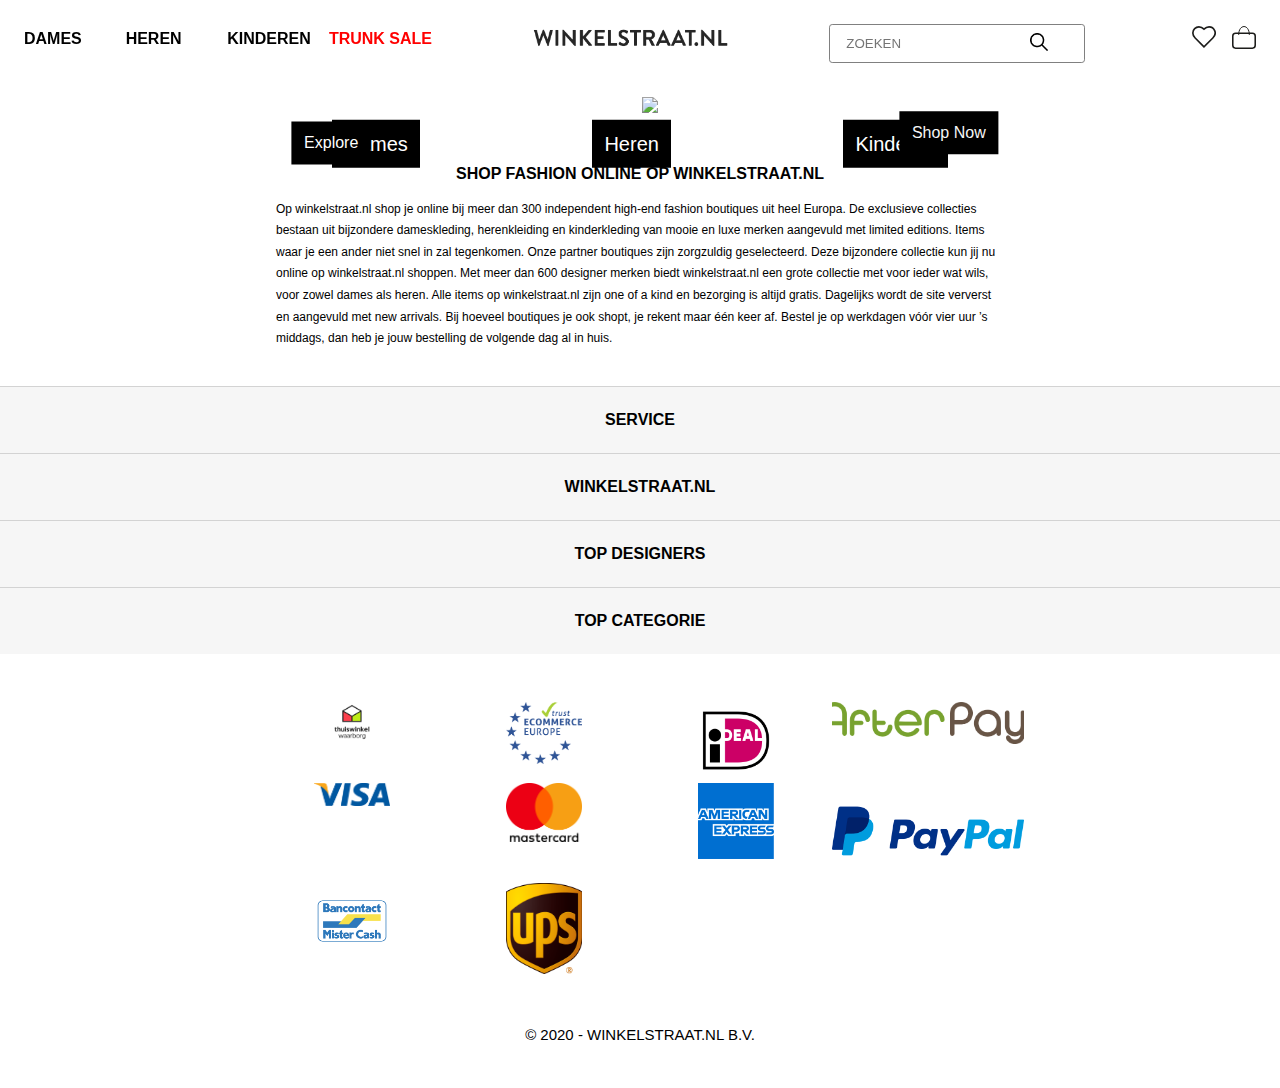
==== commit 7a748460: "Add files via upload" ====
--- a/index.html
+++ b/index.html
@@ -7,6 +7,7 @@
 	<meta name="viewport" content="width=device-width, initial-scale=1">
 
 	<title>Winkelstraat.nl | Shop kleding van 600+ luxe merken | Gratis bezorging</title>
+	<link rel="shortcut icon" type="image/png" href="images/winkelstraat.faviconzwart.png">
 
 	<link href="styles/style.css" rel="stylesheet">
 	<link rel="stylesheet" href="https://cdnjs.cloudflare.com/ajax/libs/font-awesome/4.7.0/css/font-awesome.min.css">
@@ -19,10 +20,10 @@
 		<h1>Winkelstraat.nl | Shop kleding van 600+ luxe merken | Gratis bezorging</h1>
 		<nav>
 			<ul>
-				<li>Dames</li>
-				<li>Heren</li>
-				<li>Kinderen</li>
-				<li>Trunk Sale</li>
+				<li><a href="http://127.0.0.1:3000/detailpagina.html">Dames</a></li>
+				<li><a href="#">Heren</a></li>
+				<li><a href="#">Kinderen</a></li>
+				<li><a href="#">Trunk Sale</a></li>
 			</ul>
 		</nav>
 
--- a/styles/style.css
+++ b/styles/style.css
@@ -9,28 +9,71 @@
   font-family: sans-serif;
 }
 
-
 header {
   display: flex;
   flex-wrap: wrap;
   align-items: center;
   justify-content: space-between;
-  margin-top: 0.5em;
-
   position: sticky;
   top: 0;
   background-color: rgba(255,255,255, 0.85);
   z-index: 1;
 }
 
-header nav  {
-  display: none;
-}
+header nav {
+  left: -666em;
+
+}
+/*Navigatie als je op hamburgermenu klikt*/
+header nav {
+  position: absolute;
+  background-color: black;
+  height: 100vh;
+  width: 100vw;
+  top: 0;
+  left: -1000%;
+  z-index: 100;
+
+}
+
+header nav ul {
+  flex-direction: column;
+}
+
+/*Navigatie als je op hamburgermenu klikt*/
+header nav ul li {
+  text-align: left;
+  margin: 2em 0 0 3em;
+  border-bottom: 0.1em solid gray;
+  width: 80%;
+}
+
+/*Navigatie als je op hamburgermenu klikt*/
+header nav ul li:first-of-type{
+  margin-top: 5em;
+}
+
+/*Navigatie als je op hamburgermenu klikt*/
+header nav ul li a{
+ color: white;
+ text-decoration: none;
+}
+
+.toonMenu nav {
+  left:0;
+}
+.toonMenu header > button {
+  background-image: url("../images/cross.svg");
+  background-repeat: no-repeat;
+  z-index: 100;
+}
+
+
 
 
 header > button,
-header ul li:first-of-type a,
-header ul li:nth-last-of-type(1) a {
+header > ul li:first-of-type a,
+header > ul li:nth-last-of-type(1) a {
   background-size: contain;
   background-position: center;
   display: inline-block;
@@ -40,9 +83,10 @@
 }
 
 header > button {
-  background-image: url("../images/hamburgermenu.png");
+  background-image: url("../images/hamburgermenu.svg");
   background-repeat: no-repeat;
-  margin-left: 1.5em;
+  margin-left: 1.3em;
+  z-index: 100;
 
 }
 
@@ -53,13 +97,27 @@
 }
 
 
-header ul li:nth-of-type(1) a {
-  background-image: url("../images/heart.png");
+header > ul li:nth-of-type(1) a {
+  position: relative;
+  background-image: url("../images/heart.svg");
   background-repeat: no-repeat;
 }
 
-header ul li:nth-of-type(2) a {
-  background-image: url("../images/bag.png");
+header ul li a>span {
+  position: absolute;
+  font-size: 12px;
+  right: -6px;
+  bottom: -4px;
+  background-color: #000;
+  color: white;
+  display: block;
+  width: 1.5em;
+  line-height: 1.5em;
+  border-radius: 50%;
+}
+
+header > ul li:nth-of-type(2) a {
+  background-image: url("../images/bag.svg");
   background-repeat: no-repeat;
   margin-right: 0.5em;
 }
@@ -80,17 +138,18 @@
 
 
 header li  {
-  color: black;
   list-style-type: none;
   text-align: center;
   margin: 0.5em;
   font-weight: bold;
   text-transform: uppercase;
-
-}
-
-header li:last-of-type  {
+}
+
+
+
+header nav ul li:last-of-type a {
   color: red;
+  white-space: nowrap;
 }
 
 
@@ -106,7 +165,11 @@
   margin: 1em 1em 1em 1em;
   display: flex;
   justify-content: space-between;
-
+  border-radius: 0.2em;
+}
+
+header form:active {
+  background-color: white;
 }
 
 header input {
@@ -170,23 +233,134 @@
   color: white;
 }
 
+
+
+.detailpagina main section:first-of-type ul {
+  display: flex;
+  overflow: scroll;
+}
+
+.detailpagina main section:first-of-type ul li {
+  margin: 0.2em;
+  padding: 0.5em;
+  background-color: white;
+  border: .1rem solid rgba(34,34,34,.1);
+  border-radius: 0.25em;
+}
+
+.detailpagina main section:first-of-type ul li:first-of-type {
+  margin-left: 0.8em;
+}
+
+.detailpagina main section:first-of-type ul li a {
+  color: #333;
+  font-size: 17px;
+  font-weight: lighter;
+  white-space: nowrap;
+}
+
+.detailpagina main section:first-of-type button {
+  margin-left: 1em;
+  background-color: white;
+  border: .1rem solid rgba(34,34,34,.1);
+  border-radius: 0.25em;
+  display: flex;
+  justify-content: space-between;
+  padding: 0.5em;
+  align-items: center;
+  width: 40%;
+  font-size: 17px;
+
+
+}
+
+.detailpagina main section:first-of-type button img {
+  width: 2em;
+}
+
+
+
+.detailpagina main section:nth-of-type(2) {
+  display: grid;
+
+  grid-template-columns: 1fr 1fr;
+}
+
+.detailpagina main section:nth-of-type(2) article {
+  margin: 1em;
+  position: relative;
+}
+
+.detailpagina main section:nth-of-type(2) article img {
+  display: block;
+  margin-left: auto;
+  margin-right: auto;
+
+}
+
+.detailpagina main section:nth-of-type(2) article button {
+    border: none;
+    background-color: white;
+    top: 1.5em;
+    left: 1.5em;
+}
+
+.detailpagina main section:nth-of-type(2) article button {
+  background-size: contain;
+  background-image: url("../images/heartfullgray.svg");
+  background-repeat: no-repeat;
+  position: absolute;
+  top: 1em;
+  left: 1em;
+  width: 2em;
+  height: 2em;
+
+}
+
+.detailpagina main section:nth-of-type(2) nav {
+  grid-column: 1 / -1;
+}
+
+/*Detialpagina de navigatie flexen*/
+.detailpagina main section nav ul {
+  display: flex;
+  justify-content: center;
+  margin-top: 2em;
+}
+
+.detailpagina main section nav ul li {
+  background-color: white;
+}
+
+
 /*Detailpagina navigatie onder aan de artikelen*/
-body main section nav ul li:first-of-type a{
+.detailpagina main section nav ul li:first-of-type a{
   background-image: url("../images/nav-pijl-links.svg");
-  width: 3em;
-  height: 3em;
+  width: 2em;
+  height: 2em;
   display: inline-block;
   background-size: cover;
   background-repeat: no-repeat;
-}
-
-body main section nav ul li:nth-of-type(2) a{
+  margin-bottom: 2em;
+}
+
+.detailpagina main section nav ul li p {
+  font-size: 17px;
+  margin: 0;
+  margin-top: 0.5em;
+}
+
+
+/*Detailpagina navigatie onder aan de artikelen*/
+.detailpagina main section nav ul li:nth-of-type(3) a{
   background-image: url("../images/nav-pijl-rechts.svg");
-  width: 3em;
-  height: 3em;
+  width: 2em;
+  height: 2em;
   display: inline-block;
   background-size: cover;
   background-repeat: no-repeat;
+  margin-bottom: 2em;
+
 }
 
 
@@ -216,7 +390,12 @@
   font-size: 33px;
   text-transform: uppercase;
   margin-bottom: 0.5em;
-
+}
+
+.detailpagina main h2 {
+  font-size: 20px;
+  margin-left: 0.8em;
+  margin-top: 0.5em;
 }
 
 
@@ -243,6 +422,12 @@
   margin: 3em 2em 1em;
 }
 
+.detailpagina section h3 {
+  margin: 1em;
+  text-align: left;
+}
+
+
 /*Geeft een margin rechts */
 body > section:first-of-type {
   margin-right: 0.1em;
@@ -259,6 +444,15 @@
   font-size: 12px;
   line-height: 180%;
   margin: 0em 3em 3em ;
+}
+
+.detailpagina section:last-of-type p {
+  margin: 1.3em;
+  font-size: 14px;
+}
+
+.detailpagina strong {
+  margin: 1em;
 }
 
 
@@ -375,8 +569,25 @@
 
 
 /*Begin media query's van klein tot groot*/
-
-@media (min-width:45em) {
+@media (max-width:500px) {
+  .detailpagina main section:nth-of-type(2) {
+    display: grid;
+    grid-template-columns: 1fr;
+  }
+ }
+
+
+ @media (min-widt: 700px) {
+   header ul,
+   header ul li:nth-last-of-type(1) {
+     background-size: contain;
+     width: 5em;
+     height: 5em;
+     }
+   }
+
+
+@media (min-width:720px) {
  body {
    display: grid;
    grid-template-columns: 1fr 1fr;
@@ -412,21 +623,112 @@
     body main section li {
       font-size: 20px;
     }
+
+    .detailpagina main section:nth-of-type(2) {
+      display: grid;
+      grid-template-columns: 1fr 1fr 1fr;
+    }
   }
 
 
-@media (min-widt: 700px) {
-  header ul,
-  header ul li:nth-last-of-type(1) {
-    background-size: contain;
-    width: 5em;
-    height: 5em;
-    }
-  }
-
-
-
 @media (min-width:1227px) {
+    header form {
+      margin-top: 1.5em;
+      width: 20vw;
+      order: 3;
+    }
+
+    header nav {
+      position: static;
+      left: 0;
+      height: auto;
+      width: 35vw;
+      order: 1;
+      background-color: transparent;
+    }
+
+    header nav ul {
+      flex-direction: row;
+
+    }
+
+    header nav ul li {
+      border-bottom: 0em solid;
+      margin: 0;
+    }
+
+    header nav ul li:first-of-type {
+      margin-top: 0;
+      margin-left: 1.5em;
+    }
+
+    header > a {
+      order: 2;
+    }
+
+    header ul {
+      margin-right: 1em;
+      order: 4;
+    }
+
+    header > button {
+      display: none;
+    }
+
+    header nav ul li a{
+      position: relative;
+
+    }
+
+    header nav ul li a::after{
+      content: "";
+      height: 2px;
+      width: 100%;
+      background-color: black;
+      position: absolute;
+      left: 0;
+      bottom: 0;
+      transform: scaleX(0);
+      transform-origin: left center;
+      transition: 0.25s;
+    }
+
+    header nav ul li:nth-of-type(4) a::after {
+      background-color: red;
+
+    }
+
+    header nav ul li a:hover::after {
+      transform: scaleX(1);
+    }
+
+    header nav ul li a {
+      color: black;
+      text-decoration: none;
+    }
+
+    header > ul li:nth-of-type(2) a {
+      margin-right: 0em;
+    }
+
+
+    .detailpagina main h2 {
+      margin-left: 0;
+    }
+
+    .detailpagina main section:first-of-type ul li:first-of-type {
+      margin-left: 0em;
+    }
+
+    .detailpagina main section:first-of-type button {
+      margin-left: 0em;
+      margin-bottom: 1em;
+    }
+
+    .detailpagina main section:first-of-type ul {
+      overflow: hidden;
+    }
+
     body main{
       margin: 0 1.5em;
     }
@@ -444,29 +746,9 @@
         margin-right: 1.5em;
     }
 
-    header form {
-      width: 20vw;
-      order: 3;
-    }
-
-    header nav {
-      width: 35vw;
-      display: flex;
-      order: -1;
-      margin-left: 1em;
-    }
-
-    header > a img {
-      order: 2;
-    }
-
-    header ul {
-      order: 4;
-      margin: 1em;
-    }
-
-    header > button {
-      display: none;
-    }
-
-}
+    .detailpagina main section:nth-of-type(2) {
+      display: grid;
+      grid-template-columns: 1fr 1fr 1fr 1fr;
+    }
+
+}
